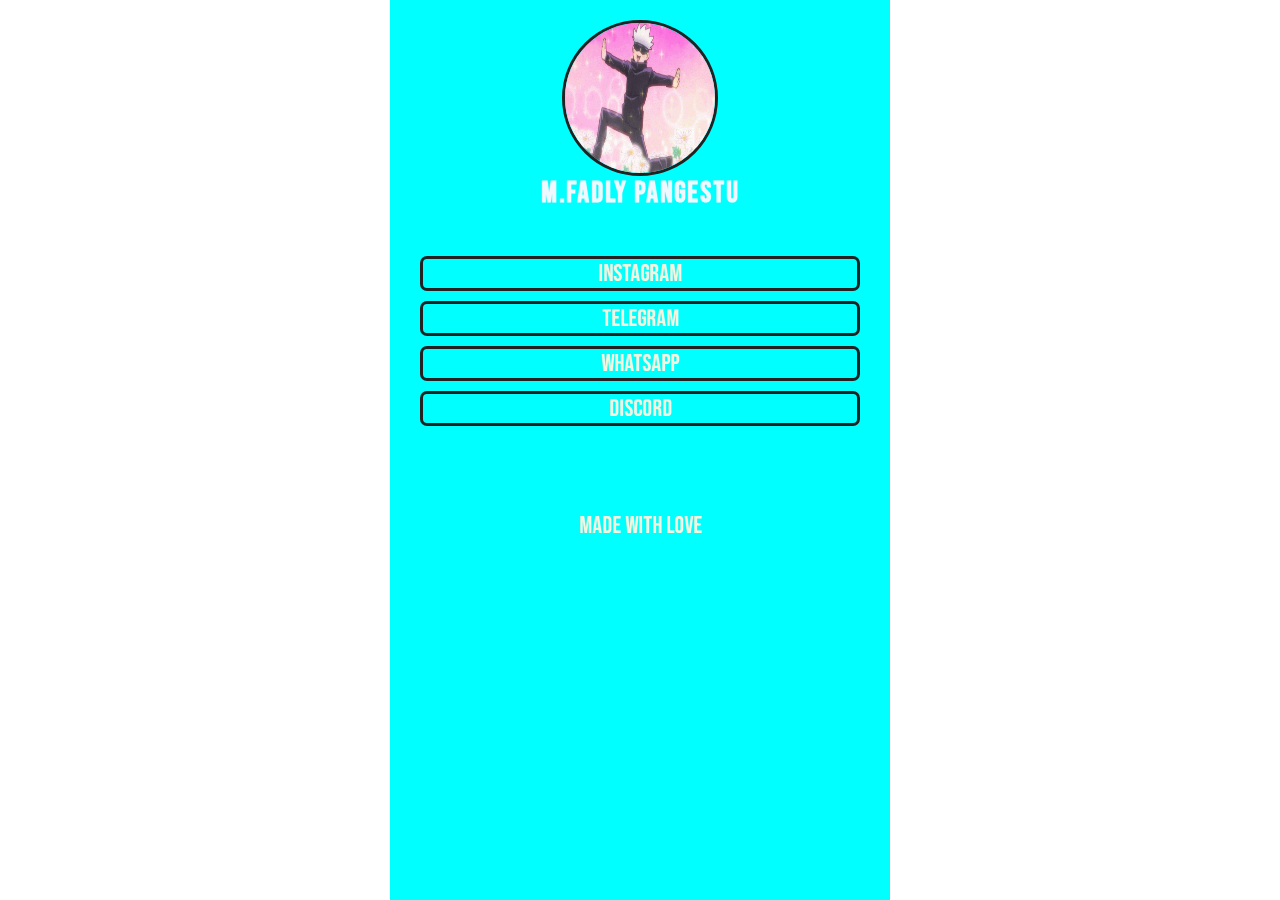
==== index.html @ 5cb1ab0f "membuat link-tree dengan html dan css simpel" ====
<!DOCTYPE html>
<html lang="en">
<head>
    <meta charset="UTF-8">
    <meta name="viewport" content="width=device-width, initial-scale=1.0">
    <link rel="preconnect" href="https://fonts.googleapis.com">
    <link rel="preconnect" href="https://fonts.gstatic.com" crossorigin>
    <link href="https://fonts.googleapis.com/css2?family=Bebas+Neue&display=swap" rel="stylesheet">
    <link href="style.css" rel="stylesheet">
    <title>Link Profile</title>
</head>
<body>
    <div class="container">

        <!-- header -->
            <div class="header">
                <img src="./image/gojo.gif" alt="error" >
                <p>M.Fadly Pangestu</p>
            </div>
        <!-- header -->

        <!-- body -->
            <div class="body">
                <a href="" target="_blank">INSTAGRAM</a>
                <a href="" target="_blank">TELEGRAM</a>
                <a href="" target="_blank">WHATSAPP</a>
                <a href="" target="_blank">DISCORD</a>
            </div>
        <!-- body  -->

        <!-- footer -->
            <div class="footer">
                <p>made with love</p>
            </div>
        <!-- footer  -->

    </div>

</body>
</html>
---- style.css ----
* {
    margin:0;
    padding: 0;
}

html {
    font-family: 'Bebas Neue', sans-serif;
}

.container {
    max-width: 500px;
    margin: auto;
    background-color: aqua;
    height: 100vh;
    background-image: url("./image/background.jpg");
    background-position: center;
    background-size: cover;
    background-attachment: fixed;

}

.header {
    display: flex;
    flex-direction: column;
    align-items: center;
    justify-content: center;
    padding: 20px;
}

.header>img{
    width: 150px;
    height: 150px;
    border: 3px solid #222;
    border-radius: 100%;
}

.header>p{
    font-size: 1.8em;
    font-weight: 900;
    letter-spacing: 2px;
    color: aliceblue;
    text-transform: capitalize;
    text-align: center;
}

.body {
    display: flex;
    flex-direction: column;
    justify-content: center;
    padding: 20px;
}

.body>a{
    text-decoration: none;
    color: beige;
    text-align: center;
    border: 3px solid #222;
    font-size: 24px;
    border-radius: 7px;
    margin: 5px 10px;
    font-weight: 500;
    text-transform: capitalize;
    
}

.body>a:hover{
    background-color: darkgrey;
}

.footer {
    display: flex;
    flex-direction: column;
    justify-content: center;
    align-items: center;
    padding: 60px;
}

.footer>p{
    color: beige;
    font-weight: 500;
    font-size: 24px;
}
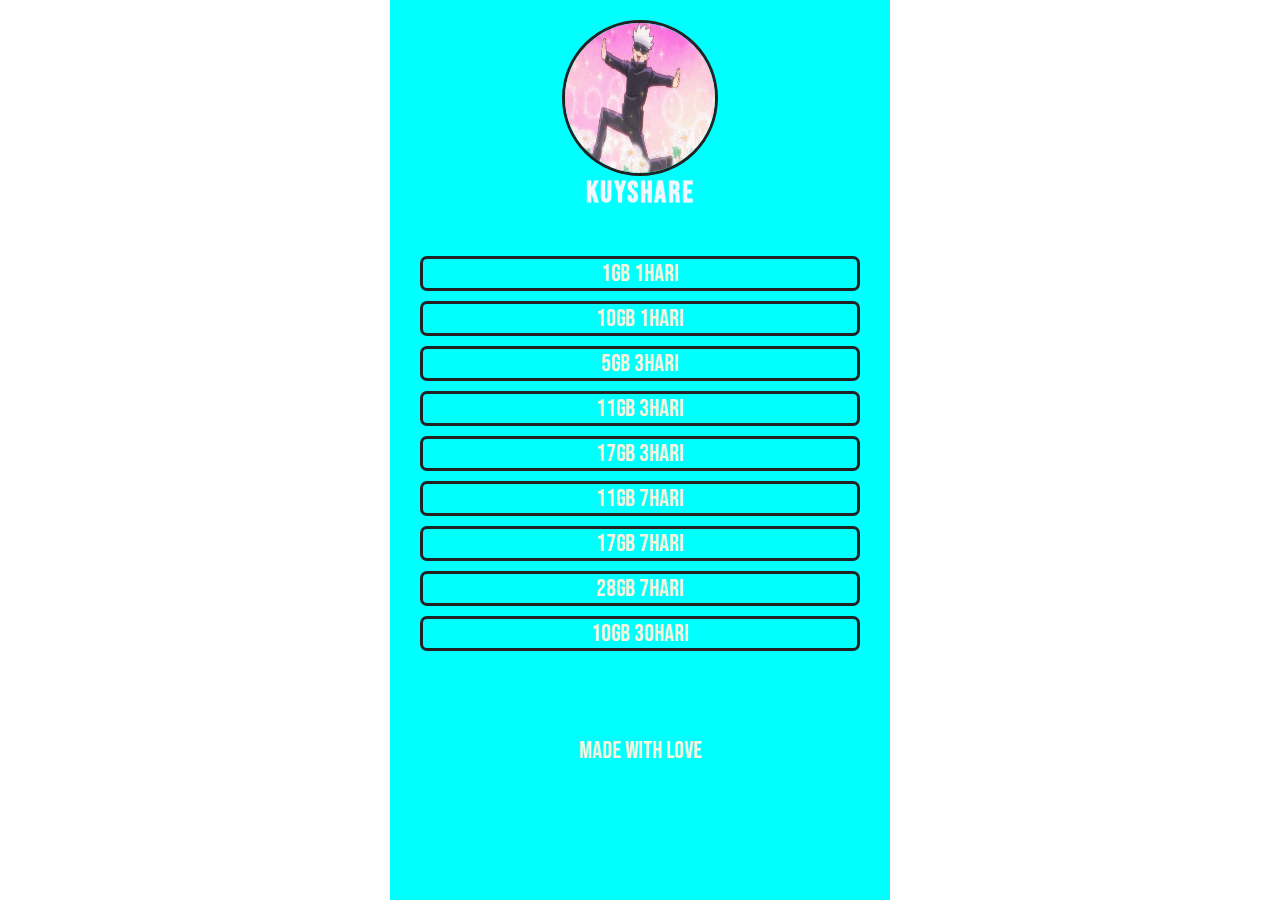
==== commit 2d1d0968: "Update index.html" ====
--- a/index.html
+++ b/index.html
@@ -7,7 +7,7 @@
     <link rel="preconnect" href="https://fonts.gstatic.com" crossorigin>
     <link href="https://fonts.googleapis.com/css2?family=Bebas+Neue&display=swap" rel="stylesheet">
     <link href="style.css" rel="stylesheet">
-    <title>Link Profile</title>
+    <title>LINK PAKET RUANGGURU</title>
 </head>
 <body>
     <div class="container">
@@ -15,19 +15,24 @@
         <!-- header -->
             <div class="header">
                 <img src="./image/gojo.gif" alt="error" >
-                <p>M.Fadly Pangestu</p>
+                <p>KUYSHARE</p>
             </div>
         <!-- header -->
 
         <!-- body -->
             <div class="body">
-                <a href="" target="_blank">INSTAGRAM</a>
-                <a href="" target="_blank">TELEGRAM</a>
-                <a href="" target="_blank">WHATSAPP</a>
-                <a href="" target="_blank">DISCORD</a>
+                <a href="https://my.telkomsel.com/app/package-details/ebcbb83c91be40c34e2bd877b7c54e13" target="_blank">1GB 1HARI</a>
+                <a href="https://my.telkomsel.com/app/package-details/6d342cbae545d4afd372c5220d88fa87" target="_blank">10GB 1HARI</a>
+                <a href="https://my.telkomsel.com/app/package-details/6d5453c02b38a2f5795600dfdd80b480" target="_blank">5GB 3HARI</a>
+                <a href="https://my.telkomsel.com/app/package-details/db2871363312cac04bb9bd34ec753d2a" target="_blank">11GB 3HARI</a>
+                <a href="https://my.telkomsel.com/app/package-details/4b0fc9d677ff857e143c26d360109a96" target="_blank">17GB 3HARI</a>
+                <a href="https://my.telkomsel.com/app/package-details/8b4127b469a7deb639fdf25f68d6e531" target="_blank">11GB 7HARI</a>
+                <a href="https://my.telkomsel.com/app/package-details/b91e16165c26d74a7959db3a1ba2a461" target="_blank">17GB 7HARI</a>
+                <a href="https://my.telkomsel.com/app/package-details/e970d887eeddd5d3e72044cab495b9dd" target="_blank">28GB 7HARI</a>
+                <a href="https://my.telkomsel.com/app/package-details/db346417f6f2d4b834e81ec98d8808d0" target="_blank">10GB 30HARI</a>
+
             </div>
         <!-- body  -->
-
         <!-- footer -->
             <div class="footer">
                 <p>made with love</p>
@@ -37,4 +42,4 @@
     </div>
 
 </body>
-</html>+</html>
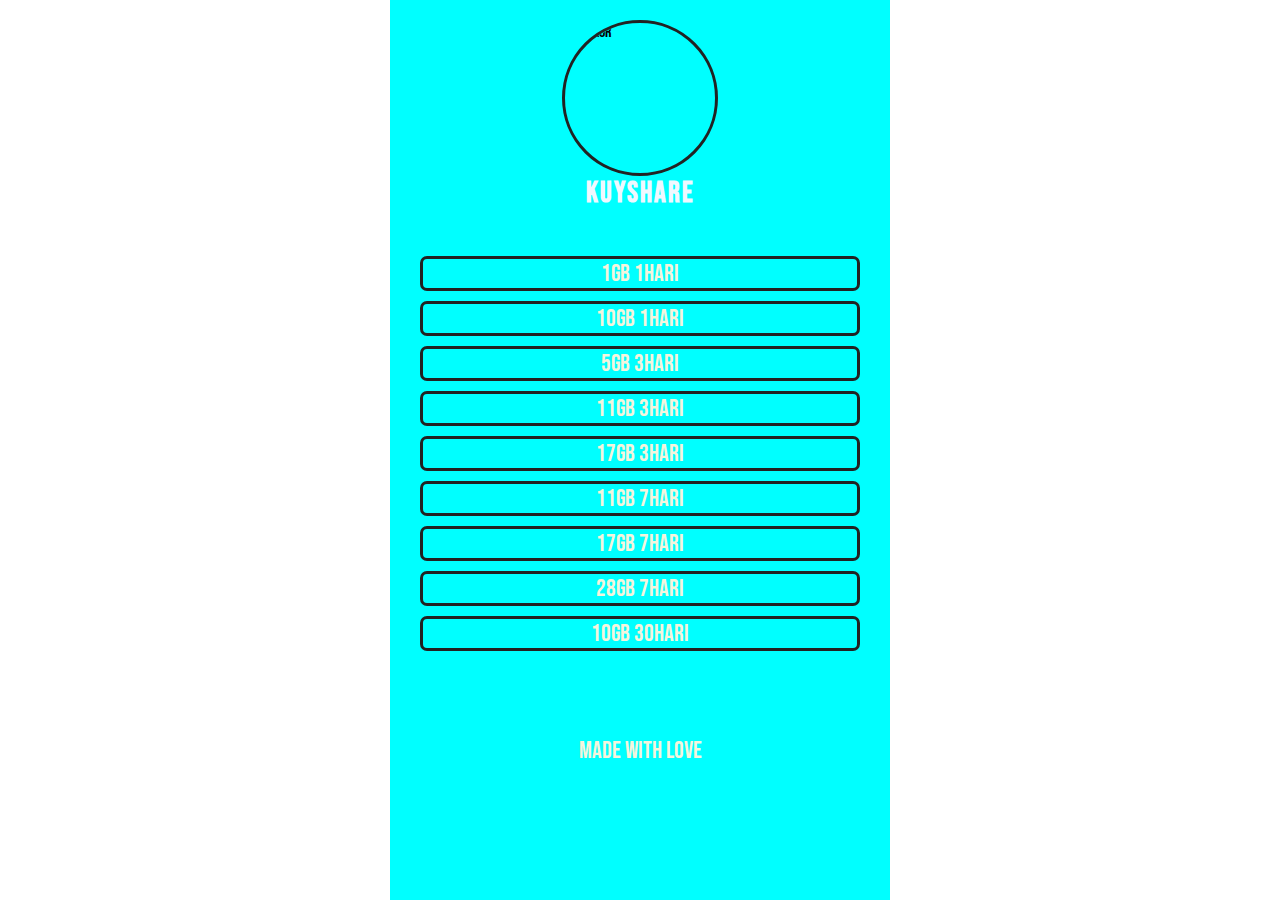
==== commit 86a410b4: "Update index.html" ====
--- a/index.html
+++ b/index.html
@@ -14,7 +14,7 @@
 
         <!-- header -->
             <div class="header">
-                <img src="./image/gojo.gif" alt="error" >
+                <img src="https://upload.wikimedia.org/wikipedia/commons/thumb/b/bc/Telkomsel_2021_icon.svg/150px-Telkomsel_2021_icon.svg.png" alt="error" >
                 <p>KUYSHARE</p>
             </div>
         <!-- header -->
